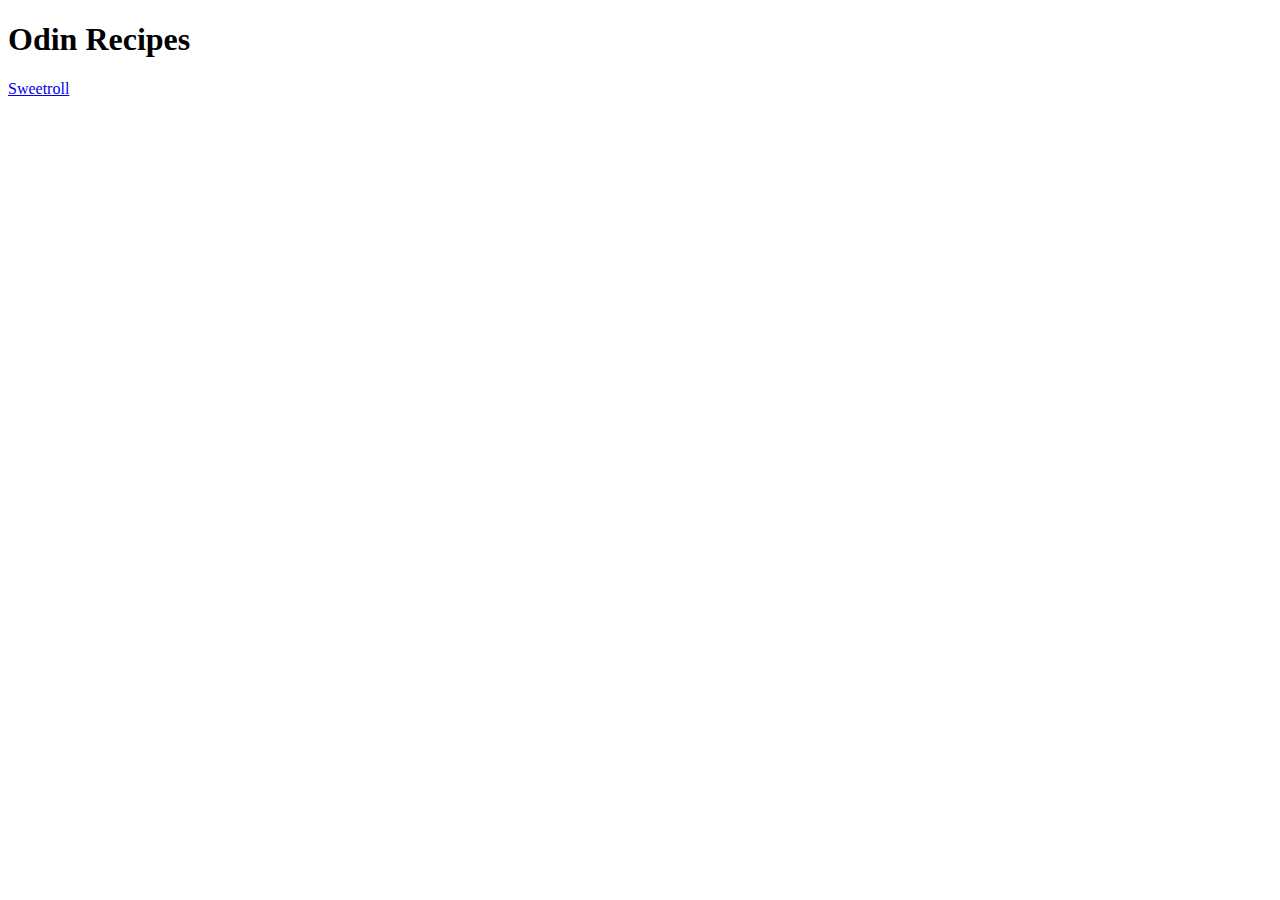
==== index.html @ d2e8eee5 "Create boilerplate pages for index.html and sweetroll.html" ====
<!DOCTYPE html>
<html lang="en">
    <head>
        <meta charset="UTF-8">
        <title>Odin Recipes</title>
    </head>

    <body>
        <h1>Odin Recipes</h1>
        <a href="recipes/sweetroll.html">Sweetroll</a>
    </body>
</html>
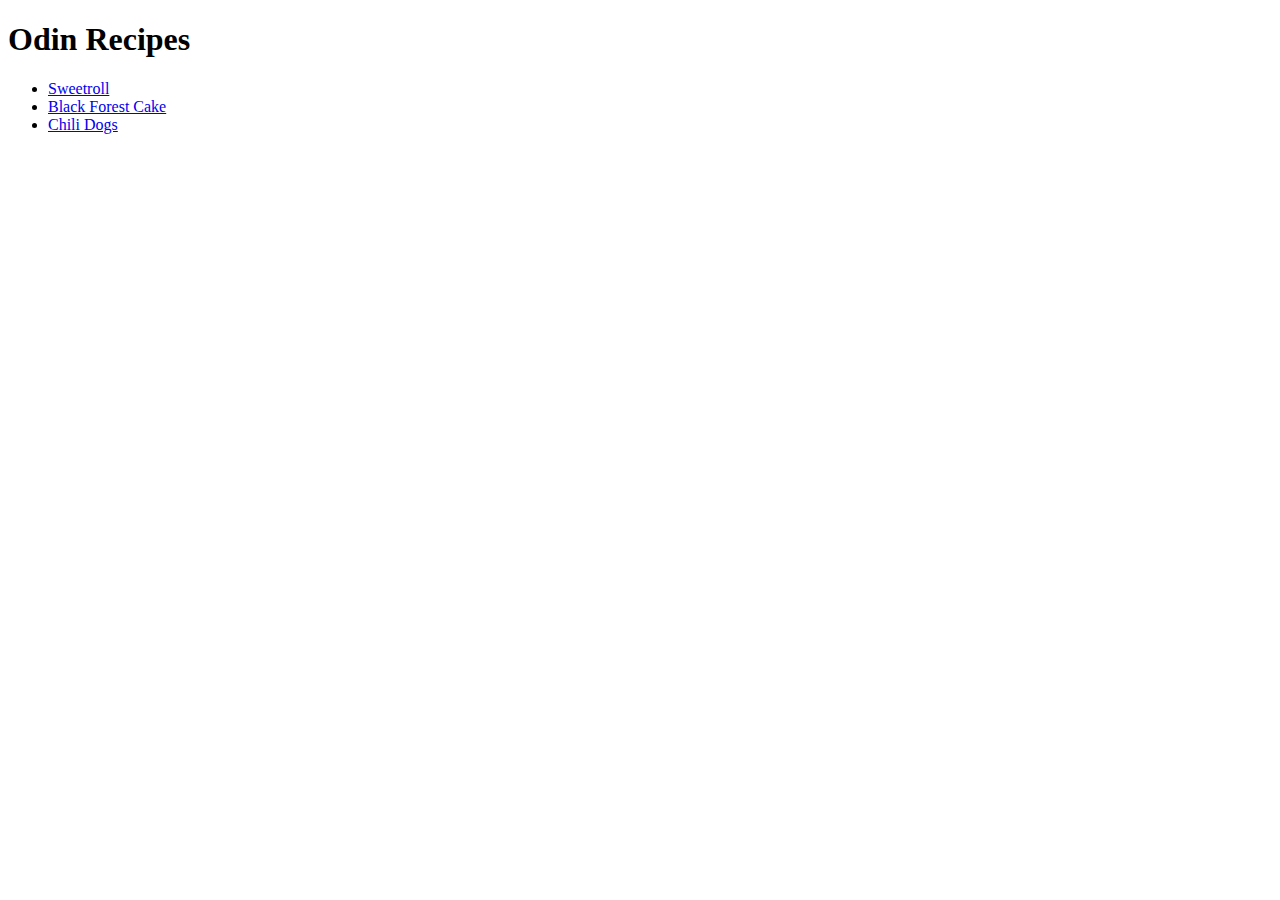
==== commit eb0d7643: "Add (2) recipes" ====
--- a/index.html
+++ b/index.html
@@ -7,6 +7,10 @@
 
     <body>
         <h1>Odin Recipes</h1>
-        <a href="recipes/sweetroll.html">Sweetroll</a>
+        <ul>
+            <li><a href="recipes/sweetroll.html">Sweetroll</a></li>
+            <li><a href="recipes/black-forest-cake.html">Black Forest Cake</a></li>
+            <li><a href="recipes/chili-dogs.html">Chili Dogs</a></li>
+        </ul>
     </body>
 </html>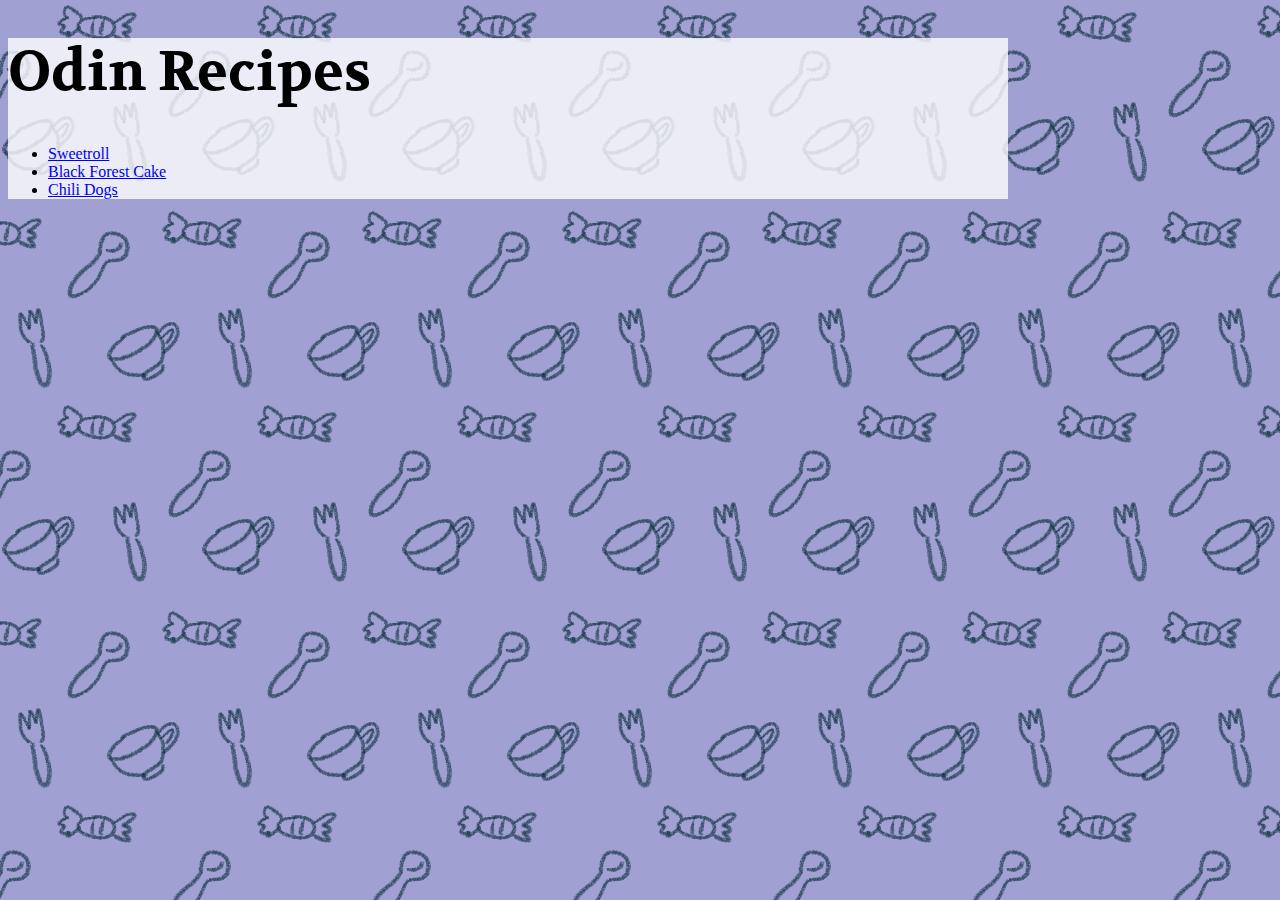
==== commit 540b0ec9: "Add background image and h1 font" ====
--- a/index.html
+++ b/index.html
@@ -3,14 +3,17 @@
     <head>
         <meta charset="UTF-8">
         <title>Odin Recipes</title>
+        <link rel="stylesheet" href="style.css">
     </head>
 
-    <body>
+    <body style="background-color: rgb(160, 160, 210);">
+        <div>
         <h1>Odin Recipes</h1>
         <ul>
             <li><a href="recipes/sweetroll.html">Sweetroll</a></li>
             <li><a href="recipes/black-forest-cake.html">Black Forest Cake</a></li>
             <li><a href="recipes/chili-dogs.html">Chili Dogs</a></li>
         </ul>
+        </div>
     </body>
 </html>--- a/style.css
+++ b/style.css
@@ -0,0 +1,16 @@
+@import url('https://fonts.googleapis.com/css?family=Volkhov&display=swap');
+
+body {
+    background-color: rgb(160, 160, 210);
+    background-image: url(odin-recipes-bg.png);
+}
+
+h1 {
+    font-family: 'Volkhov', serif;
+    font-size: 56px;
+}
+
+div {
+    background-color: rgba(256, 256, 256, 0.8);
+    width: 1000px;
+}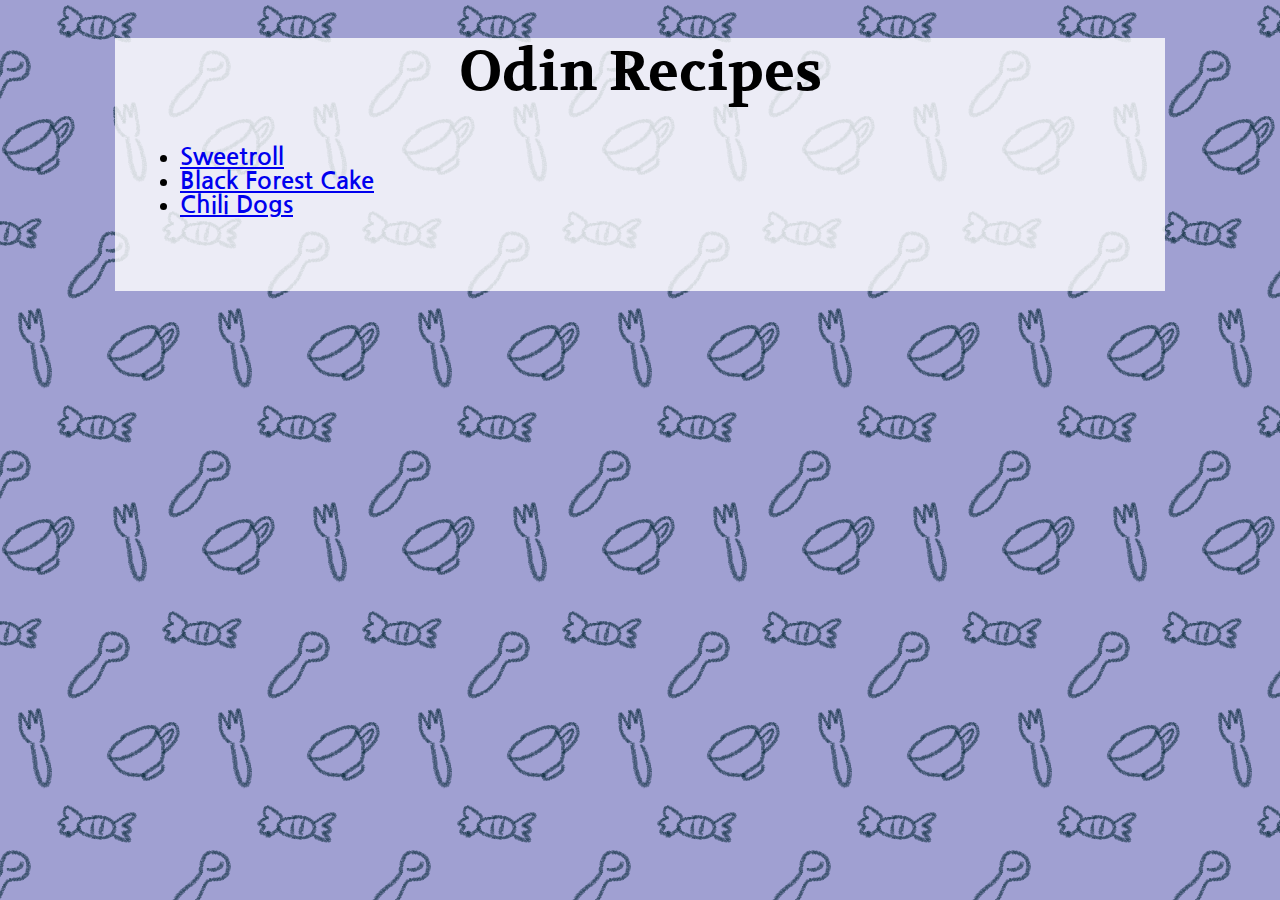
==== commit d6f04f8a: "Center content and add text font" ====
--- a/index.html
+++ b/index.html
@@ -9,7 +9,7 @@
     <body style="background-color: rgb(160, 160, 210);">
         <div>
         <h1>Odin Recipes</h1>
-        <ul>
+        <ul class="recipes-list">
             <li><a href="recipes/sweetroll.html">Sweetroll</a></li>
             <li><a href="recipes/black-forest-cake.html">Black Forest Cake</a></li>
             <li><a href="recipes/chili-dogs.html">Chili Dogs</a></li>
--- a/style.css
+++ b/style.css
@@ -1,16 +1,45 @@
 @import url('https://fonts.googleapis.com/css?family=Volkhov&display=swap');
+@import url('https://fonts.googleapis.com/css?family=Nanum+Gothic&display=swap');
+@import url('https://fonts.googleapis.com/css?family=Nanum+Gothic:wght@700&display=swap');
 
 body {
     background-color: rgb(160, 160, 210);
     background-image: url(odin-recipes-bg.png);
 }
 
-h1 {
-    font-family: 'Volkhov', serif;
-    font-size: 56px;
-}
 
 div {
     background-color: rgba(256, 256, 256, 0.8);
     width: 1000px;
+    font-family: 'Nanum Gothic', sans-serif;
+    margin: auto;
+    padding-left: 25px;
+    padding-right: 25px;
+    padding-bottom: 50px;
+}
+
+img {
+    display: block;
+    margin-left: auto;
+    margin-right: auto;
+}
+
+h1 {
+    font-family: 'Volkhov', serif;
+    font-size: 56px;
+    text-align: center;
+}
+
+h2,
+h3 {
+    font-family: 'Nanum Gothic', sans-serif;
+}
+
+h2 {
+    text-align: center;
+}
+
+.recipes-list {
+    font-weight: 700;
+    font-size: 24px;
 }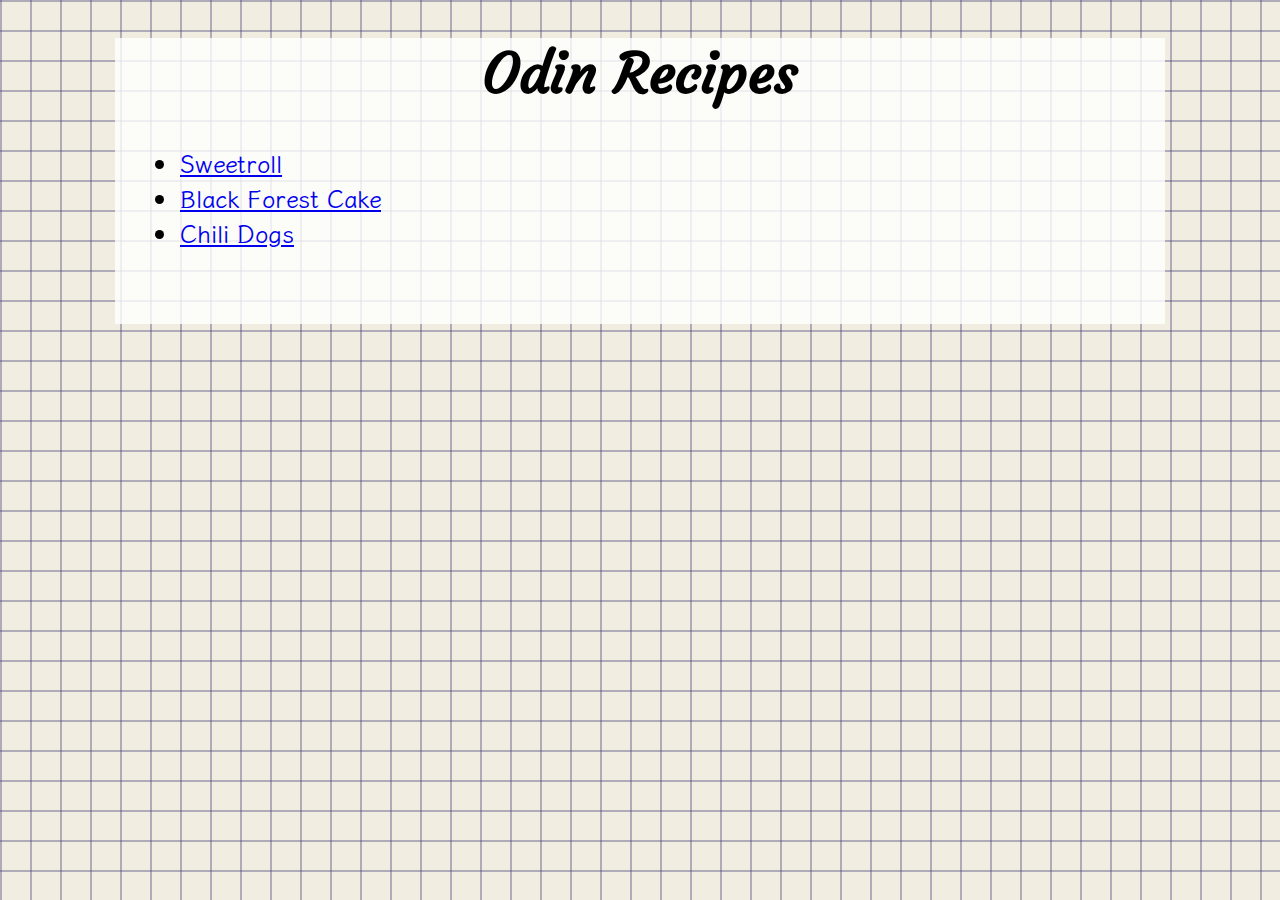
==== commit c196bf9b: "Change style" ====
--- a/index.html
+++ b/index.html
@@ -6,7 +6,8 @@
         <link rel="stylesheet" href="style.css">
     </head>
 
-    <body style="background-color: rgb(160, 160, 210);">
+    <body>
+
         <div>
         <h1>Odin Recipes</h1>
         <ul class="recipes-list">
@@ -15,5 +16,6 @@
             <li><a href="recipes/chili-dogs.html">Chili Dogs</a></li>
         </ul>
         </div>
+
     </body>
 </html>--- a/style.css
+++ b/style.css
@@ -1,22 +1,27 @@
-@import url('https://fonts.googleapis.com/css?family=Volkhov&display=swap');
-@import url('https://fonts.googleapis.com/css?family=Nanum+Gothic&display=swap');
-@import url('https://fonts.googleapis.com/css?family=Nanum+Gothic:wght@700&display=swap');
+@import url('https://fonts.googleapis.com/css2?family=Courgette&display=swap');
+@import url('https://fonts.googleapis.com/css2?family=Klee+One:wght@600&display=swap');
+@import url('https://fonts.googleapis.com/css2?family=Klee+One&display=swap');
 
 body {
-    background-color: rgb(160, 160, 210);
-    background-image: url(odin-recipes-bg.png);
+    background-color: rgb(241, 238, 225);
+    background-size: 30px 30px;
+    background-image:
+        linear-gradient(rgba(75, 70, 121, 0.4) 2px, transparent 2px),
+        linear-gradient(90deg, rgba(75, 70, 121, 0.4) 2px, transparent 2px);
 }
 
 
 div {
     background-color: rgba(256, 256, 256, 0.8);
     width: 1000px;
-    font-family: 'Nanum Gothic', sans-serif;
+    font-family: 'Klee One', cursive;
+    font-size: 20px;
     margin: auto;
     padding-left: 25px;
     padding-right: 25px;
     padding-bottom: 50px;
 }
+
 
 img {
     display: block;
@@ -24,21 +29,25 @@
     margin-right: auto;
 }
 
+
 h1 {
-    font-family: 'Volkhov', serif;
+    font-family: 'Courgette', cursive;
     font-size: 56px;
     text-align: center;
 }
 
+
 h2,
 h3 {
-    font-family: 'Nanum Gothic', sans-serif;
+    font-family: 'Klee One', cursive;
 }
+
 
 h2 {
     text-align: center;
 }
 
+
 .recipes-list {
     font-weight: 700;
     font-size: 24px;
